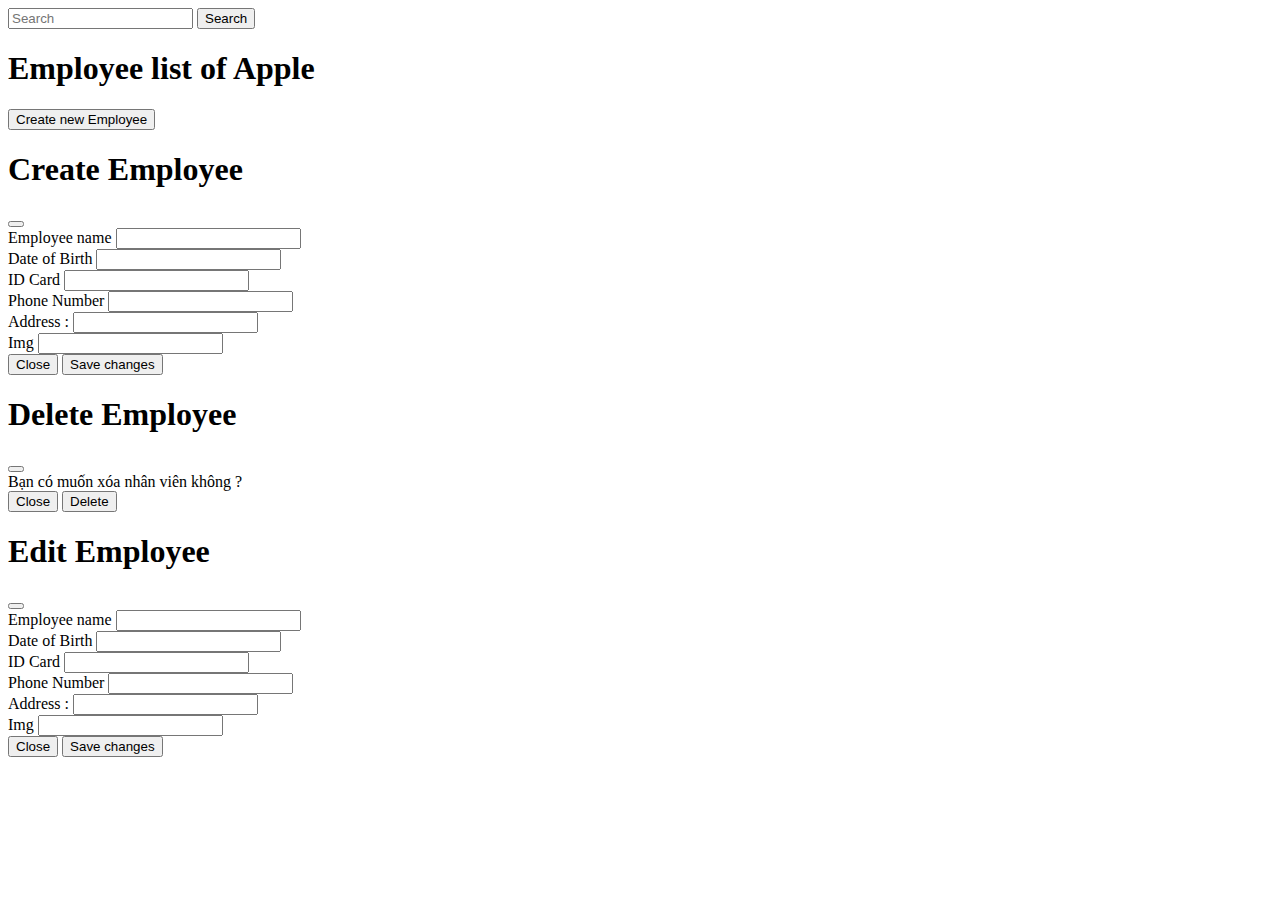
==== employee/employee.html @ ea6c2451 "update20_3" ====
<!DOCTYPE html>
<html lang="en">
<head>
    <meta charset="UTF-8">
    <title>Apple</title>
    <meta http-equiv="X-UA-Compatible" content="IE=edge">
    <meta name="viewport" content="width=device-width, initial-scale=1.0">
    <link href="https://cdn.jsdelivr.net/npm/bootstrap@5.0.2/dist/css/bootstrap.min.css" rel="stylesheet" integrity="sha384-EVSTQN3/azprG1Anm3QDgpJLIm9Nao0Yz1ztcQTwFspd3yD65VohhpuuCOmLASjC" crossorigin="anonymous">
    <script src="https://cdn.jsdelivr.net/npm/bootstrap@5.0.2/dist/js/bootstrap.bundle.min.js" integrity="sha384-MrcW6ZMFYlzcLA8Nl+NtUVF0sA7MsXsP1UyJoMp4YLEuNSfAP+JcXn/tWtIaxVXM" crossorigin="anonymous"></script>
    <link rel="stylesheet" href="https://cdnjs.cloudflare.com/ajax/libs/font-awesome/4.7.0/css/font-awesome.min.css">
    <style>
        .card {
            width: 350px;
        }
    </style>
</head>
<body>
    <form class="d-flex mt-5" role="search" onsubmit="loadEmployee(); return false;">
        <input class="form-control me-2" id="search" name="search" type="search" placeholder="Search" aria-label="Search">
        <button class="btn btn-outline-primary" type="submit">Search</button>
      </form>
    <h1>Employee list of Apple</h1>

    <!-- Button trigger modal create -->
    <button type="button" class="btn btn-primary" data-bs-toggle="modal" data-bs-target="#exampleModal">
        Create new Employee
    </button>
    <div id="listEmployee" class="d-flex"></div>

    <!-- Modal create-->
    <div class="modal fade" id="exampleModal" tabindex="-1" aria-labelledby="exampleModalLabel" aria-hidden="true">
        <div class="modal-dialog">
        <div class="modal-content">
            <div class="modal-header">
            <h1 class="modal-title fs-5" id="exampleModalLabel">Create Employee</h1>
            <button type="button" class="btn-close" data-bs-dismiss="modal" aria-label="Close"></button>
            </div>
        <!-- <form id="createNewEmployee"> -->
            <div class="modal-body">
                <div class="mb-3">
                    <label for="employeeName" class="form-label">Employee name</label>
                    <input type="text" class="form-control" id="employeeName" aria-describedby="employeeName">
                </div>
                <div class="mb-3">
                    <label for="dateofbirth" class="form-label">Date of Birth</label>
                    <input type="text" class="form-control" id="dateofbirth" aria-describedby="dateofbirth">
                </div>
                <div class="mb-3">
                    <label for="idcard" class="form-label">ID Card</label>
                    <input type="text" class="form-control" id="idcard" aria-describedby="idcard">
                </div>
                <div class="mb-3">
                    <label for="phone" class="form-label">Phone Number</label>
                    <input type="text" class="form-control" id="phone" aria-describedby="phone">
                </div>
                <div class="mb-3">
                    <label for="address" class="form-label">Address :</label>
                    <input type="text" class="form-control" id="address" aria-describedby="address">
                </div>
                <div class="mb-3">
                    <label for="img" class="form-label">Img</label>
                    <input type="text" class="form-control" id="img" aria-describedby="img">
                </div>
                <div id="listPositionCategory"></div>
            </div>
            <div class="modal-footer">
            <button type="button" class="btn btn-secondary" data-bs-dismiss="modal">Close</button>
            <button type="button" class="btn btn-primary" data-bs-dismiss="modal" onclick="addNew()">Save changes</button>
            </div>
        <!-- </form> -->
        </div>
        </div>
    </div>
    <!-- Modal delete-->
    <div class="modal fade" id="deleteModal" tabindex="-1" aria-labelledby="deleteModalLabel" aria-hidden="true">
        <div class="modal-dialog">
        <div class="modal-content">
            <div class="modal-header">
            <h1 class="modal-title fs-5" id="deleteModalLabel">Delete Employee</h1>
            <button type="button" class="btn-close" data-bs-dismiss="modal" aria-label="Close"></button>
            </div>
            <form id="deleteEmployeeForm">
                <div>
                    Bạn có muốn xóa nhân viên <span id="deleteEmployeeName"></span> không ?
                </div>
                <div class="modal-footer">
                <button type="button" class="btn btn-secondary" data-bs-dismiss="modal">Close</button>
                <button type="submit" class="btn btn-primary">Delete</button>
                </div>
            </form>
        </div>
        </div>
    </div>
</body>
<script src="/jquery-3.6.4.min.js"></script>
<script src="employee.js"></script>

 <!-- Modal Edit-->
 <div class="modal fade" id="exampleModa2" tabindex="-1" aria-labelledby="exampleModalLabel" aria-hidden="true">
    <div class="modal-dialog">
    <div class="modal-content">
        <div class="modal-header">
        <h1 class="modal-title fs-5" id="exampleModalLabel">Edit Employee</h1>
        <button type="button" class="btn-close" data-bs-dismiss="modal" aria-label="Close"></button>
        </div>
    <!-- <form id="createNewEmployee"> -->
        <div class="modal-body">
            <div class="mb-3">
                <label for="employeeName" class="form-label">Employee name</label>
                <input type="text" class="form-control" id="employeeName" aria-describedby="employeeName">
            </div>
            <div class="mb-3">
                <label for="dateofbirth" class="form-label">Date of Birth</label>
                <input type="text" class="form-control" id="dateofbirth" aria-describedby="dateofbirth">
            </div>
            <div class="mb-3">
                <label for="idcard" class="form-label">ID Card</label>
                <input type="text" class="form-control" id="idcard" aria-describedby="idcard">
            </div>
            <div class="mb-3">
                <label for="phone" class="form-label">Phone Number</label>
                <input type="text" class="form-control" id="phone" aria-describedby="phone">
            </div>
            <div class="mb-3">
                <label for="address" class="form-label">Address :</label>
                <input type="text" class="form-control" id="address" aria-describedby="address">
            </div>
            <div class="mb-3">
                <label for="img" class="form-label">Img</label>
                <input type="text" class="form-control" id="img" aria-describedby="img">
            </div>
            <div id="listPositionCategory"></div>
        </div>
        <div class="modal-footer">
        <button type="button" class="btn btn-secondary" data-bs-dismiss="modal">Close</button>
        <button type="button" class="btn btn-primary" data-bs-dismiss="modal" onclick="addNew()">Save changes</button>
        </div>
    <!-- </form> -->
    </div>
    </div>
</div>

</html>
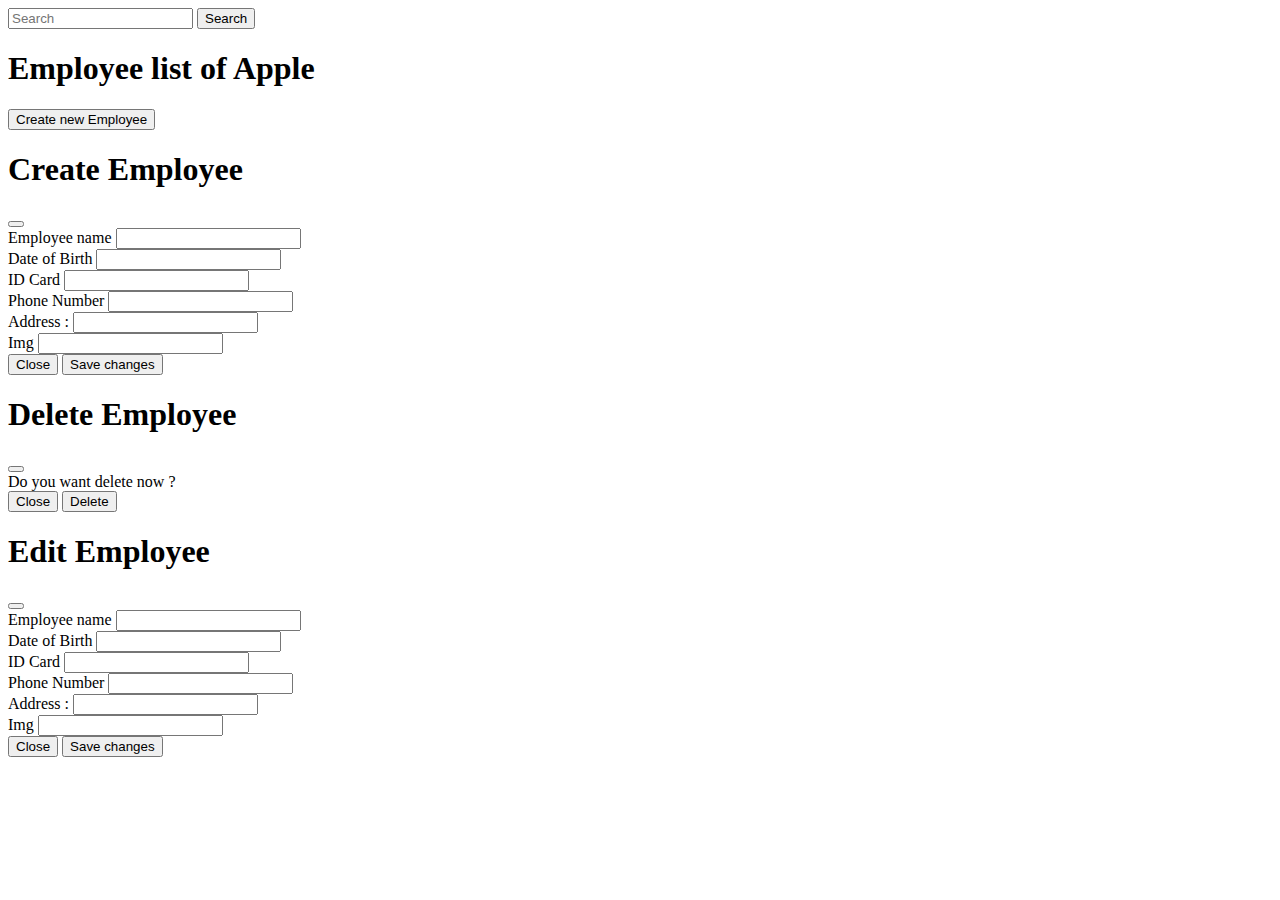
==== commit 9950fb05: "update_fix" ====
--- a/employee/employee.html
+++ b/employee/employee.html
@@ -46,8 +46,8 @@
                     <input type="text" class="form-control" id="dateofbirth" aria-describedby="dateofbirth">
                 </div>
                 <div class="mb-3">
-                    <label for="idcard" class="form-label">ID Card</label>
-                    <input type="text" class="form-control" id="idcard" aria-describedby="idcard">
+                    <label for="idCard" class="form-label">ID Card</label>
+                    <input type="text" class="form-control" id="idCard" aria-describedby="idCard">
                 </div>
                 <div class="mb-3">
                     <label for="phone" class="form-label">Phone Number</label>
@@ -81,7 +81,7 @@
             </div>
             <form id="deleteEmployeeForm">
                 <div>
-                    Bạn có muốn xóa nhân viên <span id="deleteEmployeeName"></span> không ?
+                     Do you want delete <span class="text-danger" id="deleteEmployeeName"></span> now ?
                 </div>
                 <div class="modal-footer">
                 <button type="button" class="btn btn-secondary" data-bs-dismiss="modal">Close</button>
@@ -96,7 +96,7 @@
 <script src="employee.js"></script>
 
  <!-- Modal Edit-->
- <div class="modal fade" id="exampleModa2" tabindex="-1" aria-labelledby="exampleModalLabel" aria-hidden="true">
+ <div class="modal fade" id="editModal" tabindex="-1" aria-labelledby="exampleModalLabel" aria-hidden="true">
     <div class="modal-dialog">
     <div class="modal-content">
         <div class="modal-header">
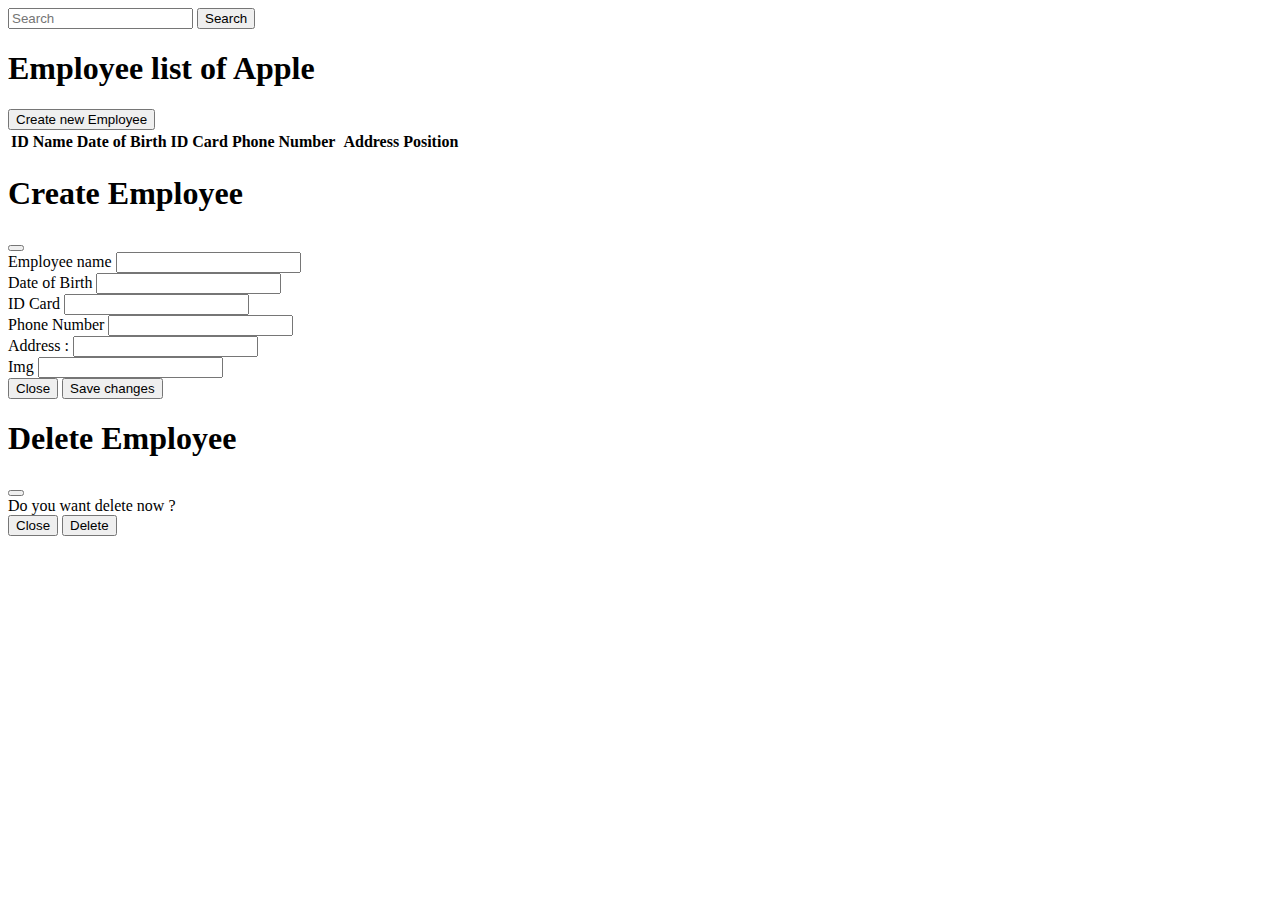
==== commit 8b2a7d95: "update_story2" ====
--- a/employee/employee.html
+++ b/employee/employee.html
@@ -25,8 +25,25 @@
     <button type="button" class="btn btn-primary" data-bs-toggle="modal" data-bs-target="#exampleModal">
         Create new Employee
     </button>
-    <div id="listEmployee" class="d-flex"></div>
-
+    <!-- <div id="listEmployee" class="d-flex"></div> -->
+    <table class="table">
+        <thead>
+          <tr>
+            <th>ID</th>
+            <th>Name</th>
+            <th>Date of Birth</th>
+            <th>ID Card</th>
+            <th>Phone Number<th>
+            <th>Address</th>
+            <th>Position<th>
+            <th></th>
+            <th></th>
+          </tr>
+        </thead>
+        <tbody id="listEmployee" class="text-center">
+        </tbody>
+    </table>
+    <div id="pagination"></div>
     <!-- Modal create-->
     <div class="modal fade" id="exampleModal" tabindex="-1" aria-labelledby="exampleModalLabel" aria-hidden="true">
         <div class="modal-dialog">
@@ -40,7 +57,7 @@
                 <div class="mb-3">
                     <label for="employeeName" class="form-label">Employee name</label>
                     <input type="text" class="form-control" id="employeeName" aria-describedby="employeeName">
-                </div>
+                </div>      
                 <div class="mb-3">
                     <label for="dateofbirth" class="form-label">Date of Birth</label>
                     <input type="text" class="form-control" id="dateofbirth" aria-describedby="dateofbirth">
@@ -71,6 +88,7 @@
         </div>
         </div>
     </div>
+    
     <!-- Modal delete-->
     <div class="modal fade" id="deleteModal" tabindex="-1" aria-labelledby="deleteModalLabel" aria-hidden="true">
         <div class="modal-dialog">
@@ -94,50 +112,4 @@
 </body>
 <script src="/jquery-3.6.4.min.js"></script>
 <script src="employee.js"></script>
-
- <!-- Modal Edit-->
- <div class="modal fade" id="editModal" tabindex="-1" aria-labelledby="exampleModalLabel" aria-hidden="true">
-    <div class="modal-dialog">
-    <div class="modal-content">
-        <div class="modal-header">
-        <h1 class="modal-title fs-5" id="exampleModalLabel">Edit Employee</h1>
-        <button type="button" class="btn-close" data-bs-dismiss="modal" aria-label="Close"></button>
-        </div>
-    <!-- <form id="createNewEmployee"> -->
-        <div class="modal-body">
-            <div class="mb-3">
-                <label for="employeeName" class="form-label">Employee name</label>
-                <input type="text" class="form-control" id="employeeName" aria-describedby="employeeName">
-            </div>
-            <div class="mb-3">
-                <label for="dateofbirth" class="form-label">Date of Birth</label>
-                <input type="text" class="form-control" id="dateofbirth" aria-describedby="dateofbirth">
-            </div>
-            <div class="mb-3">
-                <label for="idcard" class="form-label">ID Card</label>
-                <input type="text" class="form-control" id="idcard" aria-describedby="idcard">
-            </div>
-            <div class="mb-3">
-                <label for="phone" class="form-label">Phone Number</label>
-                <input type="text" class="form-control" id="phone" aria-describedby="phone">
-            </div>
-            <div class="mb-3">
-                <label for="address" class="form-label">Address :</label>
-                <input type="text" class="form-control" id="address" aria-describedby="address">
-            </div>
-            <div class="mb-3">
-                <label for="img" class="form-label">Img</label>
-                <input type="text" class="form-control" id="img" aria-describedby="img">
-            </div>
-            <div id="listPositionCategory"></div>
-        </div>
-        <div class="modal-footer">
-        <button type="button" class="btn btn-secondary" data-bs-dismiss="modal">Close</button>
-        <button type="button" class="btn btn-primary" data-bs-dismiss="modal" onclick="addNew()">Save changes</button>
-        </div>
-    <!-- </form> -->
-    </div>
-    </div>
-</div>
-
 </html>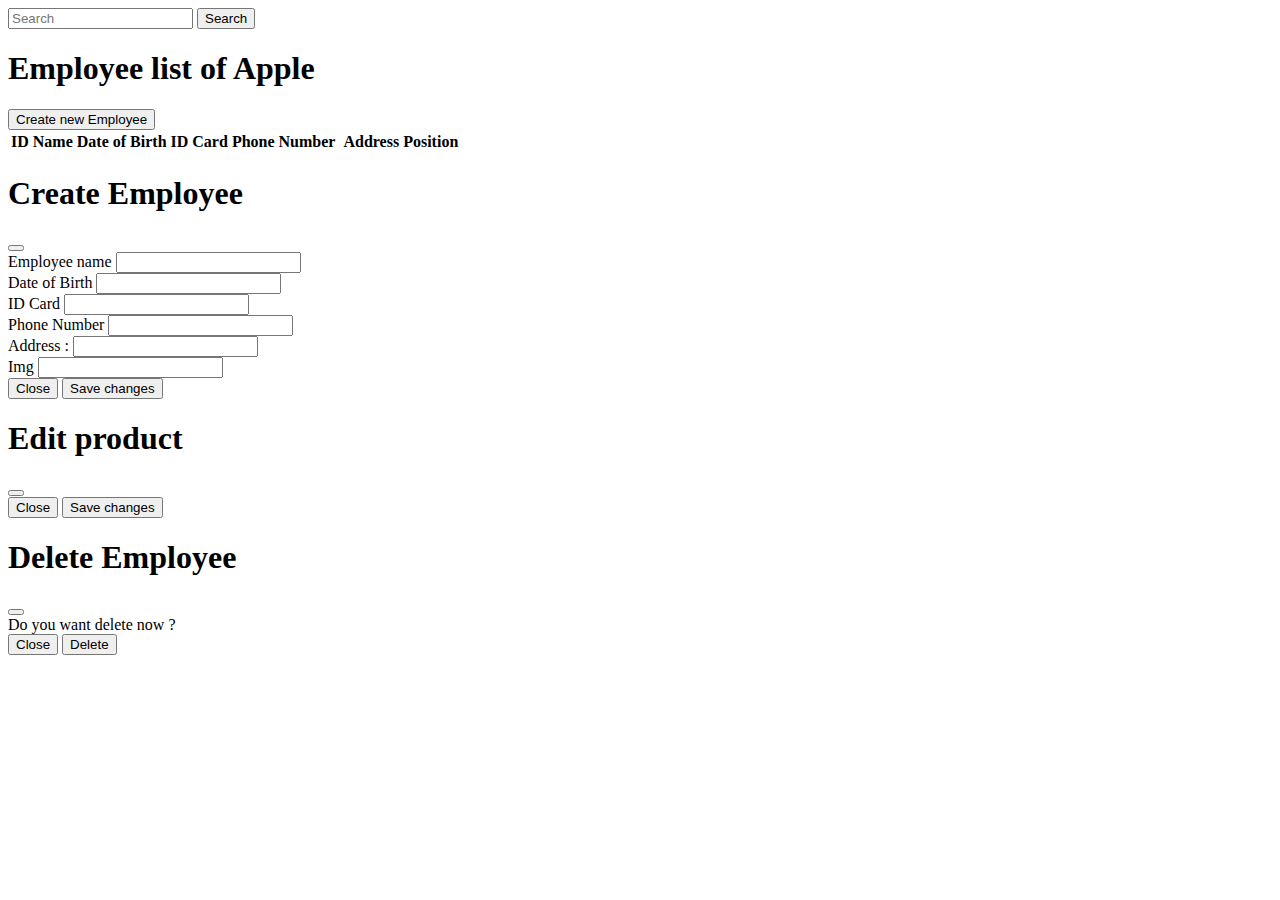
==== commit 5f27d31c: "up" ====
--- a/employee/employee.html
+++ b/employee/employee.html
@@ -67,8 +67,8 @@
                     <input type="text" class="form-control" id="idCard" aria-describedby="idCard">
                 </div>
                 <div class="mb-3">
-                    <label for="phone" class="form-label">Phone Number</label>
-                    <input type="text" class="form-control" id="phone" aria-describedby="phone">
+                    <label for="phoneNumber" class="form-label">Phone Number</label>
+                    <input type="text" class="form-control" id="phoneNumber" aria-describedby="phoneNumber">
                 </div>
                 <div class="mb-3">
                     <label for="address" class="form-label">Address :</label>
@@ -85,6 +85,26 @@
             <button type="button" class="btn btn-primary" data-bs-dismiss="modal" onclick="addNew()">Save changes</button>
             </div>
         <!-- </form> -->
+        </div>
+        </div>
+    </div>
+    <div class="modal fade" id="editModal" tabindex="-1" aria-labelledby="editModalLabel" aria-hidden="true">
+        <div class="modal-dialog">
+        <div class="modal-content">
+            <div class="modal-header">
+            <h1 class="modal-title fs-5" id="editModalLabel">Edit product</h1>
+            <button type="button" class="btn-close" data-bs-dismiss="modal" aria-label="Close"></button>
+            </div>
+        <form id="editProduct">
+            <div class="modal-body">
+                <div id="menuEdit"></div>
+                <div id="editListPosition"></div>
+            </div>
+            <div class="modal-footer">
+            <button type="button" class="btn btn-secondary" data-bs-dismiss="modal">Close</button>
+            <button type="submit" data-bs-dismiss="modal" class="btn btn-primary">Save changes</button>
+            </div>
+        </form>
         </div>
         </div>
     </div>
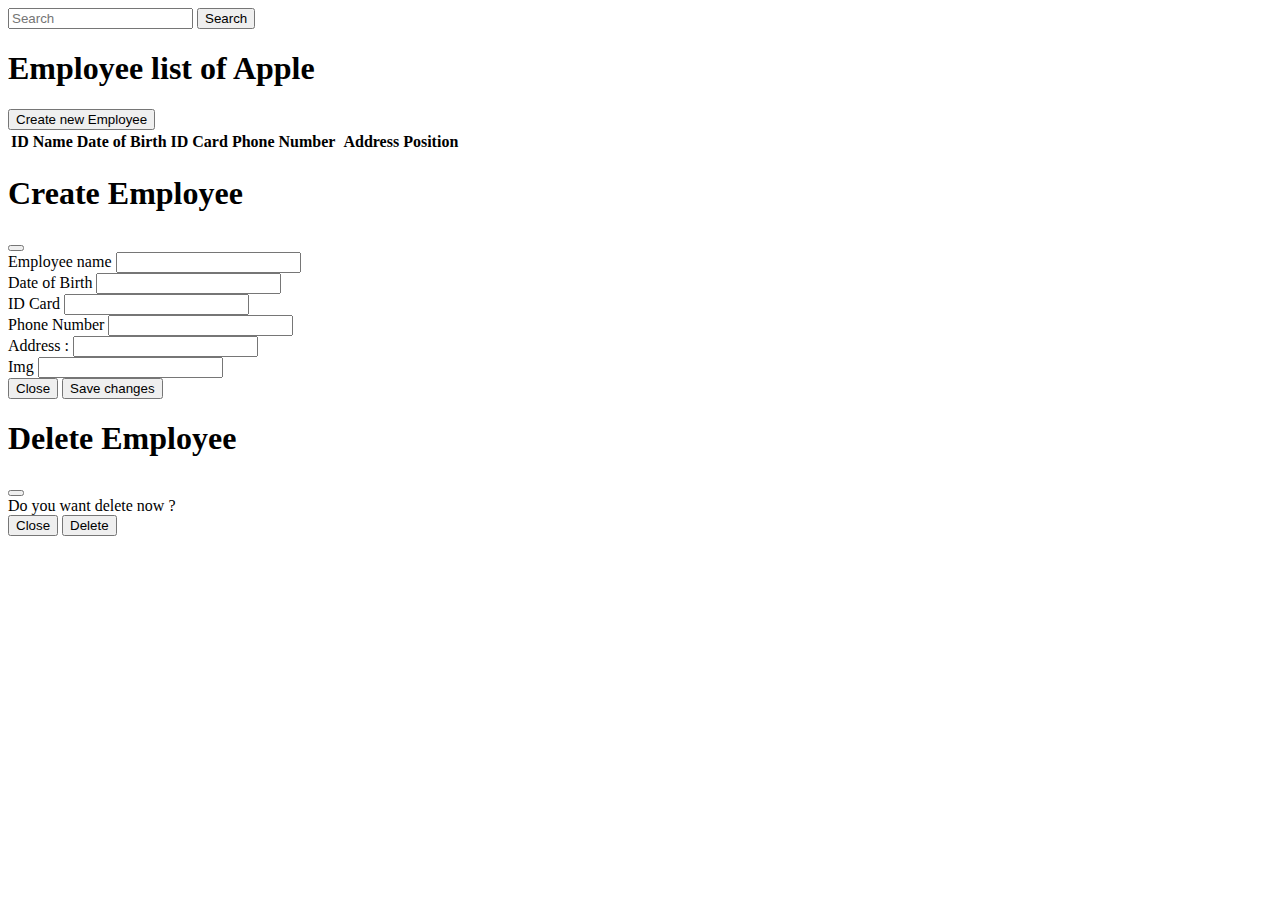
==== commit 7098ad32: "Merge pull request #16 from C1022G1-Module4-Org/develop" ====
--- a/employee/employee.html
+++ b/employee/employee.html
@@ -67,8 +67,8 @@
                     <input type="text" class="form-control" id="idCard" aria-describedby="idCard">
                 </div>
                 <div class="mb-3">
-                    <label for="phoneNumber" class="form-label">Phone Number</label>
-                    <input type="text" class="form-control" id="phoneNumber" aria-describedby="phoneNumber">
+                    <label for="phone" class="form-label">Phone Number</label>
+                    <input type="text" class="form-control" id="phone" aria-describedby="phone">
                 </div>
                 <div class="mb-3">
                     <label for="address" class="form-label">Address :</label>
@@ -85,26 +85,6 @@
             <button type="button" class="btn btn-primary" data-bs-dismiss="modal" onclick="addNew()">Save changes</button>
             </div>
         <!-- </form> -->
-        </div>
-        </div>
-    </div>
-    <div class="modal fade" id="editModal" tabindex="-1" aria-labelledby="editModalLabel" aria-hidden="true">
-        <div class="modal-dialog">
-        <div class="modal-content">
-            <div class="modal-header">
-            <h1 class="modal-title fs-5" id="editModalLabel">Edit product</h1>
-            <button type="button" class="btn-close" data-bs-dismiss="modal" aria-label="Close"></button>
-            </div>
-        <form id="editProduct">
-            <div class="modal-body">
-                <div id="menuEdit"></div>
-                <div id="editListPosition"></div>
-            </div>
-            <div class="modal-footer">
-            <button type="button" class="btn btn-secondary" data-bs-dismiss="modal">Close</button>
-            <button type="submit" data-bs-dismiss="modal" class="btn btn-primary">Save changes</button>
-            </div>
-        </form>
         </div>
         </div>
     </div>
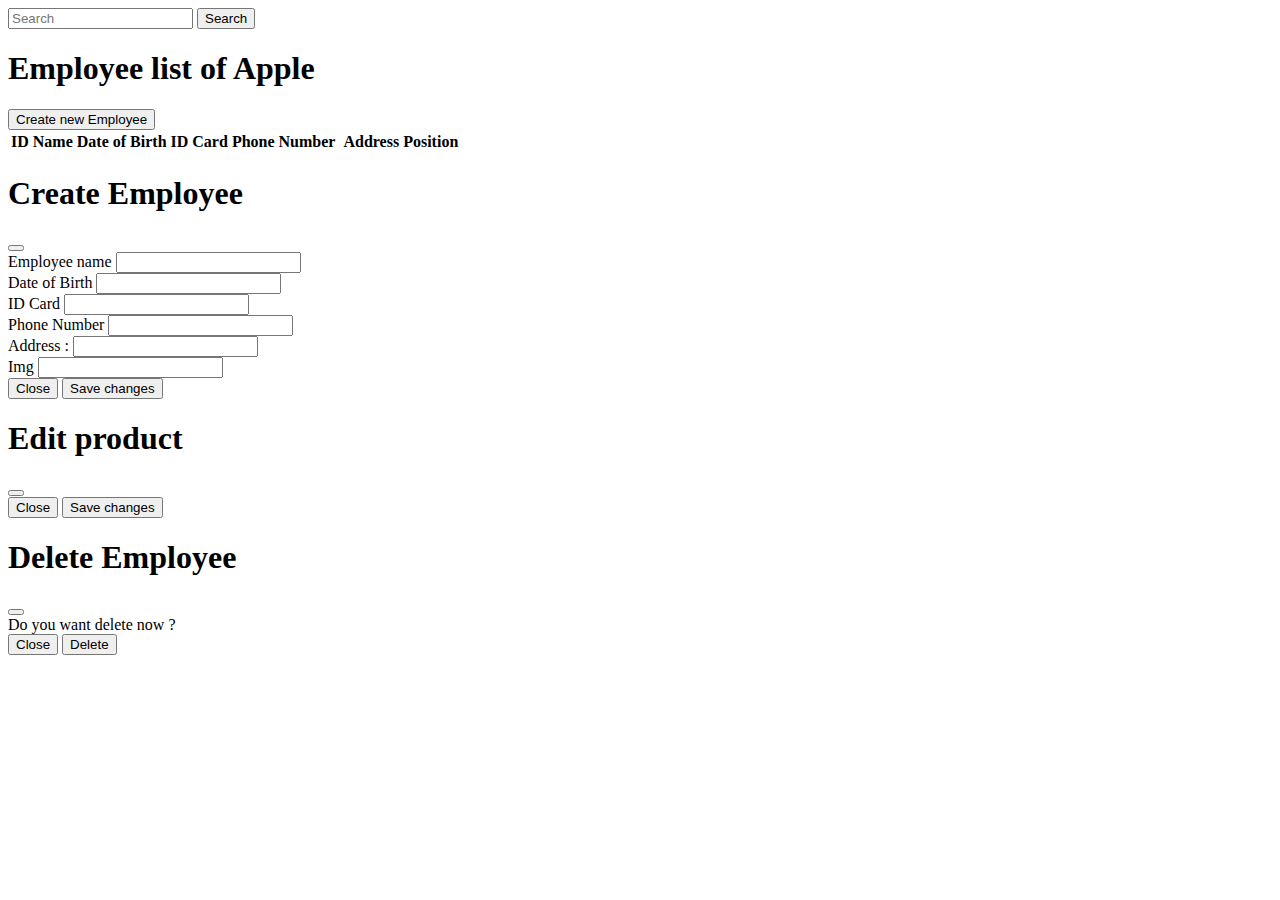
==== commit b1bae1a0: "Merge pull request #17 from C1022G1-Module4-Org/feature/employee" ====
--- a/employee/employee.html
+++ b/employee/employee.html
@@ -67,8 +67,8 @@
                     <input type="text" class="form-control" id="idCard" aria-describedby="idCard">
                 </div>
                 <div class="mb-3">
-                    <label for="phone" class="form-label">Phone Number</label>
-                    <input type="text" class="form-control" id="phone" aria-describedby="phone">
+                    <label for="phoneNumber" class="form-label">Phone Number</label>
+                    <input type="text" class="form-control" id="phoneNumber" aria-describedby="phoneNumber">
                 </div>
                 <div class="mb-3">
                     <label for="address" class="form-label">Address :</label>
@@ -85,6 +85,26 @@
             <button type="button" class="btn btn-primary" data-bs-dismiss="modal" onclick="addNew()">Save changes</button>
             </div>
         <!-- </form> -->
+        </div>
+        </div>
+    </div>
+    <div class="modal fade" id="editModal" tabindex="-1" aria-labelledby="editModalLabel" aria-hidden="true">
+        <div class="modal-dialog">
+        <div class="modal-content">
+            <div class="modal-header">
+            <h1 class="modal-title fs-5" id="editModalLabel">Edit product</h1>
+            <button type="button" class="btn-close" data-bs-dismiss="modal" aria-label="Close"></button>
+            </div>
+        <form id="editProduct">
+            <div class="modal-body">
+                <div id="menuEdit"></div>
+                <div id="editListPosition"></div>
+            </div>
+            <div class="modal-footer">
+            <button type="button" class="btn btn-secondary" data-bs-dismiss="modal">Close</button>
+            <button type="submit" data-bs-dismiss="modal" class="btn btn-primary">Save changes</button>
+            </div>
+        </form>
         </div>
         </div>
     </div>
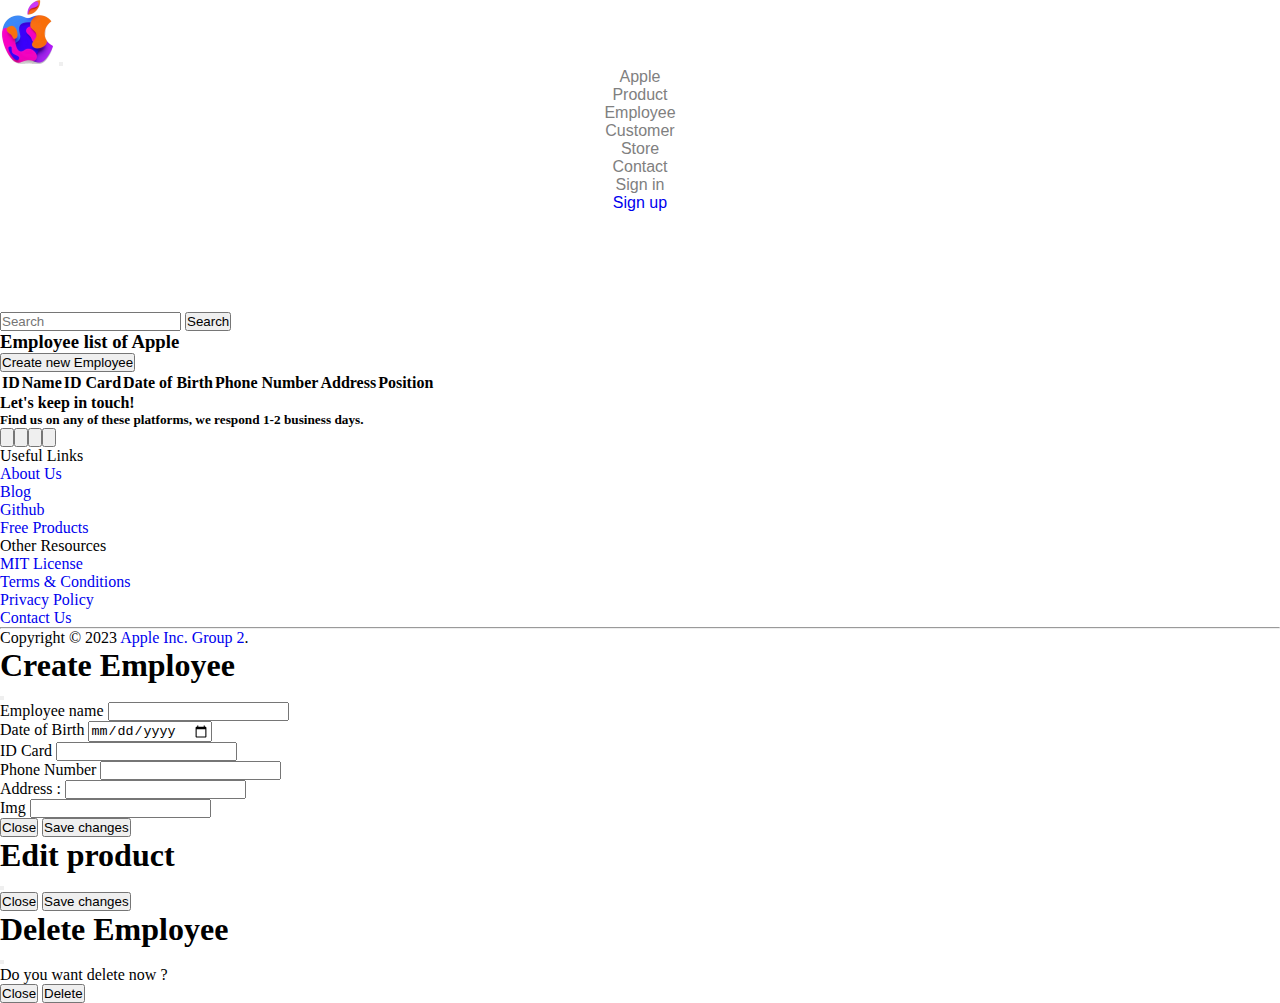
==== commit 91a10d7d: "update employee" ====
--- a/employee/employee.html
+++ b/employee/employee.html
@@ -1,25 +1,68 @@
 <!DOCTYPE html>
 <html lang="en">
 <head>
-    <meta charset="UTF-8">
-    <title>Apple</title>
-    <meta http-equiv="X-UA-Compatible" content="IE=edge">
-    <meta name="viewport" content="width=device-width, initial-scale=1.0">
-    <link href="https://cdn.jsdelivr.net/npm/bootstrap@5.0.2/dist/css/bootstrap.min.css" rel="stylesheet" integrity="sha384-EVSTQN3/azprG1Anm3QDgpJLIm9Nao0Yz1ztcQTwFspd3yD65VohhpuuCOmLASjC" crossorigin="anonymous">
-    <script src="https://cdn.jsdelivr.net/npm/bootstrap@5.0.2/dist/js/bootstrap.bundle.min.js" integrity="sha384-MrcW6ZMFYlzcLA8Nl+NtUVF0sA7MsXsP1UyJoMp4YLEuNSfAP+JcXn/tWtIaxVXM" crossorigin="anonymous"></script>
-    <link rel="stylesheet" href="https://cdnjs.cloudflare.com/ajax/libs/font-awesome/4.7.0/css/font-awesome.min.css">
-    <style>
-        .card {
-            width: 350px;
-        }
-    </style>
+    <head>
+        <meta charset="UTF-8">
+        <meta http-equiv="X-UA-Compatible" content="IE=edge">
+        <meta name="viewport" content="width=device-width, initial-scale=1.0">
+        <link href="https://cdn.jsdelivr.net/npm/bootstrap@5.0.2/dist/css/bootstrap.min.css" rel="stylesheet" integrity="sha384-EVSTQN3/azprG1Anm3QDgpJLIm9Nao0Yz1ztcQTwFspd3yD65VohhpuuCOmLASjC" crossorigin="anonymous">
+        <script src="https://cdn.jsdelivr.net/npm/bootstrap@5.0.2/dist/js/bootstrap.bundle.min.js" integrity="sha384-MrcW6ZMFYlzcLA8Nl+NtUVF0sA7MsXsP1UyJoMp4YLEuNSfAP+JcXn/tWtIaxVXM" crossorigin="anonymous"></script>
+        <link rel="stylesheet" href="https://cdnjs.cloudflare.com/ajax/libs/font-awesome/4.7.0/css/font-awesome.min.css">
+        <link rel="stylesheet" href="https://demos.creative-tim.com/notus-js/assets/styles/tailwind.css">
+        <link rel="stylesheet" href="https://demos.creative-tim.com/notus-js/assets/vendor/@fortawesome/fontawesome-free/css/all.min.css">
+    
+        <link rel="stylesheet" href="/layout/assets/css/style.css">
+        <title>Product</title>
 </head>
 <body>
-    <form class="d-flex mt-5" role="search" onsubmit="loadEmployee(); return false;">
+     <!-- Top menu -->
+     <nav class="navbar navbar-expand-lg navbar-inverse navbar-fixed-top px-1 py-0 fixed-top bg-blueGray-200">
+        <div class="container-fluid">
+          <a class="navbar-brand" href="#">
+            <img src="/layout/assets/img/logo@2x.png" alt="">
+          </a>
+          <button class="navbar-toggler" type="button" data-bs-toggle="collapse" data-bs-target="#navbarSupportedContent" aria-controls="navbarSupportedContent" aria-expanded="false" aria-label="Toggle navigation">
+            <span class="navbar-toggler-icon"></span>
+          </button>
+          <div class="collapse navbar-collapse" id="navbarSupportedContent">
+            <ul class="navbar-nav me-auto mb-2 mb-lg-0">
+              <li class="nav-item mx-1" style="width: 90px;">
+                <a class="nav-link active text-center" aria-current="page" href="#">Apple</a>
+              </li>
+              <li class="nav-item mx-1" style="width: 90px;">
+                <a class="nav-link text-center" href="#">Product</a>
+              </li>
+              <li class="nav-item mx-1" style="width: 90px;">
+                <a class="nav-link text-center" href="#">Employee</a>
+              </li>
+              <li class="nav-item mx-1" style="width: 90px;">
+                <a class="nav-link text-center" href="#">Customer</a>
+              </li>
+              <li class="nav-item mx-1" style="width: 90px;">
+                <a class="nav-link text-center" href="#">Store</a>
+              </li>
+              <li class="nav-item mx-1" style="width: 90px;">
+                <a class="nav-link text-center" href="#">Contact</a>
+              </li>
+            </ul>
+            <form class="d-flex" role="search">
+                <div class="nav-item mx-2">
+                    <a class="nav-link fw-bold" href="#" style="color: grey;">Sign in</a>
+                </div>
+                <div class="nav-item bg-primary rounded-pill mx-2">
+                    <a class="nav-link text-white" href="#">Sign up</a>
+                </div>
+            </form>
+          </div>
+        </div>
+      </nav>
+    
+    <form style="padding-top: 100px;" class="d-flex mt-5" role="search" onsubmit="loadEmployee(); return false;">
         <input class="form-control me-2" id="search" name="search" type="search" placeholder="Search" aria-label="Search">
         <button class="btn btn-outline-primary" type="submit">Search</button>
-      </form>
-    <h1>Employee list of Apple</h1>
+    </form>
+    <h3 class="text-center text-3xl">Employee list of Apple</h3>
+
 
     <!-- Button trigger modal create -->
     <button type="button" class="btn btn-primary" data-bs-toggle="modal" data-bs-target="#exampleModal">
@@ -31,19 +74,90 @@
           <tr>
             <th>ID</th>
             <th>Name</th>
+            <th>ID Card</th>
             <th>Date of Birth</th>
-            <th>ID Card</th>
-            <th>Phone Number<th>
+                  <th>Phone Number</th>
             <th>Address</th>
             <th>Position<th>
             <th></th>
             <th></th>
           </tr>
         </thead>
-        <tbody id="listEmployee" class="text-center">
+        <tbody id="listEmployee" class="align-center">
         </tbody>
     </table>
-    <div id="pagination"></div>
+    <div id="paging"></div>
+
+ <!-- footer -->
+    <footer class="relative bg-blueGray-200 pt-8 pb-6">
+      <div class="container mx-auto px-4">
+        <div class="flex flex-wrap text-left lg:text-left">
+          <div class="w-full lg:w-6/12 px-4">
+            <h4 class="text-3xl fonat-semibold text-blueGray-700">Let's keep in touch!</h4>
+            <h5 class="text-lg mt-0 mb-2 text-blueGray-600">
+              Find us on any of these platforms, we respond 1-2 business days.
+            </h5>
+            <div class="mt-6 lg:mb-0 mb-6">
+              <button class="bg-white text-lightBlue-400 shadow-lg font-normal h-10 w-10 items-center justify-center align-center rounded-full outline-none focus:outline-none mr-2" type="button">
+                <i class="fab fa-twitter"></i></button><button class="bg-white text-lightBlue-600 shadow-lg font-normal h-10 w-10 items-center justify-center align-center rounded-full outline-none focus:outline-none mr-2" type="button">
+                <i class="fab fa-facebook-square"></i></button><button class="bg-white text-pink-400 shadow-lg font-normal h-10 w-10 items-center justify-center align-center rounded-full outline-none focus:outline-none mr-2" type="button">
+                <i class="fab fa-dribbble"></i></button><button class="bg-white text-blueGray-800 shadow-lg font-normal h-10 w-10 items-center justify-center align-center rounded-full outline-none focus:outline-none mr-2" type="button">
+                <i class="fab fa-github"></i>
+              </button>
+            </div>
+          </div>
+          <div class="w-full lg:w-6/12 px-4 mb-2">
+            <div class="flex flex-wrap items-top mb-6">
+              <div class="w-full lg:w-4/12 px-4 ml-auto">
+                <span class="block uppercase text-blueGray-500 text-sm font-semibold mb-2">Useful Links</span>
+                <ul class="list-unstyled">
+                  <li>
+                    <a class="text-blueGray-600 hover:text-blueGray-800 font-semibold block pb-2 text-sm" href="https://www.creative-tim.com/presentation?ref=njs-profile">About Us</a>
+                  </li>
+                  <li>
+                    <a class="text-blueGray-600 hover:text-blueGray-800 font-semibold block pb-2 text-sm" href="https://blog.creative-tim.com?ref=njs-profile">Blog</a>
+                  </li>
+                  <li>
+                    <a class="text-blueGray-600 hover:text-blueGray-800 font-semibold block pb-2 text-sm" href="https://www.github.com/creativetimofficial?ref=njs-profile">Github</a>
+                  </li>
+                  <li>
+                    <a class="text-blueGray-600 hover:text-blueGray-800 font-semibold block pb-2 text-sm" href="https://www.creative-tim.com/bootstrap-themes/free?ref=njs-profile">Free Products</a>
+                  </li>
+                </ul>
+              </div>
+              <div class="w-full lg:w-4/12 px-4">
+                <span class="block uppercase text-blueGray-500 text-sm font-semibold mb-2">Other Resources</span>
+                <ul class="list-unstyled">
+                  <li>
+                    <a class="text-blueGray-600 hover:text-blueGray-800 font-semibold block pb-2 text-sm" href="https://github.com/creativetimofficial/notus-js/blob/main/LICENSE.md?ref=njs-profile">MIT License</a>
+                  </li>
+                  <li>
+                    <a class="text-blueGray-600 hover:text-blueGray-800 font-semibold block pb-2 text-sm" href="https://creative-tim.com/terms?ref=njs-profile">Terms &amp; Conditions</a>
+                  </li>
+                  <li>
+                    <a class="text-blueGray-600 hover:text-blueGray-800 font-semibold block pb-2 text-sm" href="https://creative-tim.com/privacy?ref=njs-profile">Privacy Policy</a>
+                  </li>
+                  <li>
+                    <a class="text-blueGray-600 hover:text-blueGray-800 font-semibold block pb-2 text-sm" href="https://creative-tim.com/contact-us?ref=njs-profile">Contact Us</a>
+                  </li>
+                </ul>
+              </div>
+            </div>
+          </div>
+        </div>
+        <hr class="my-6 border-blueGray-300">
+        <div class="flex flex-wrap items-center md:justify-between justify-center">
+          <div class="w-full md:w-4/12 px-4 mx-auto text-center">
+            <div class="text-sm text-blueGray-500 font-semibold py-1">
+              Copyright © <span id="get-current-year">2023</span><a href="https://www.creative-tim.com/product/notus-js" class="text-blueGray-500 hover:text-gray-800" target="_blank">  Apple Inc.
+              <a href="https://www.creative-tim.com?ref=njs-profile" class="text-blueGray-500 hover:text-blueGray-800">Group 2</a>.
+            </div>
+          </div>
+        </div>
+      </div>
+    </footer>
+
+
     <!-- Modal create-->
     <div class="modal fade" id="exampleModal" tabindex="-1" aria-labelledby="exampleModalLabel" aria-hidden="true">
         <div class="modal-dialog">
@@ -57,32 +171,38 @@
                 <div class="mb-3">
                     <label for="employeeName" class="form-label">Employee name</label>
                     <input type="text" class="form-control" id="employeeName" aria-describedby="employeeName">
+                    <span class="error-message text-danger" id="name-error"></span>
                 </div>      
                 <div class="mb-3">
                     <label for="dateofbirth" class="form-label">Date of Birth</label>
-                    <input type="text" class="form-control" id="dateofbirth" aria-describedby="dateofbirth">
+                    <input type="date" class="form-control" id="dateofbirth" aria-describedby="dateofbirth">
+                    <span class="error-message text-danger" id="dateOfBirth-error"></span>
                 </div>
                 <div class="mb-3">
                     <label for="idCard" class="form-label">ID Card</label>
                     <input type="text" class="form-control" id="idCard" aria-describedby="idCard">
+                    <span class="error-message text-danger" id="idCard-error"></span>
                 </div>
                 <div class="mb-3">
                     <label for="phoneNumber" class="form-label">Phone Number</label>
                     <input type="text" class="form-control" id="phoneNumber" aria-describedby="phoneNumber">
+                    <span class="error-message text-danger" id="phoneNumber-error"></span>
                 </div>
                 <div class="mb-3">
                     <label for="address" class="form-label">Address :</label>
                     <input type="text" class="form-control" id="address" aria-describedby="address">
+                    <span class="error-message text-danger" id="address-error"></span>
                 </div>
                 <div class="mb-3">
                     <label for="img" class="form-label">Img</label>
                     <input type="text" class="form-control" id="img" aria-describedby="img">
+                    <span class="error-message text-danger" id="imgUrl-error"></span>
                 </div>
                 <div id="listPositionCategory"></div>
             </div>
             <div class="modal-footer">
             <button type="button" class="btn btn-secondary" data-bs-dismiss="modal">Close</button>
-            <button type="button" class="btn btn-primary" data-bs-dismiss="modal" onclick="addNew()">Save changes</button>
+            <button type="button" class="btn btn-primary" data-bs="modal" onclick="addNew()">Save changes</button>
             </div>
         <!-- </form> -->
         </div>
@@ -90,7 +210,7 @@
     </div>
     <div class="modal fade" id="editModal" tabindex="-1" aria-labelledby="editModalLabel" aria-hidden="true">
         <div class="modal-dialog">
-        <div class="modal-content">
+        <div class="modal-content" id="indexFind">
             <div class="modal-header">
             <h1 class="modal-title fs-5" id="editModalLabel">Edit product</h1>
             <button type="button" class="btn-close" data-bs-dismiss="modal" aria-label="Close"></button>
@@ -102,7 +222,7 @@
             </div>
             <div class="modal-footer">
             <button type="button" class="btn btn-secondary" data-bs-dismiss="modal">Close</button>
-            <button type="submit" data-bs-dismiss="modal" class="btn btn-primary">Save changes</button>
+            <button type="button" data-bs="modal"  onclick="openEdit()" class="btn btn-primary">Save changes</button>
             </div>
         </form>
         </div>
@@ -130,6 +250,6 @@
         </div>
     </div>
 </body>
-<script src="/jquery-3.6.4.min.js"></script>
+<script src="jquery-3.6.4.min.js"></script>
 <script src="employee.js"></script>
 </html>--- a/layout/assets/css/style.css
+++ b/layout/assets/css/style.css
@@ -0,0 +1,352 @@
+* {
+	padding: 0;
+	margin : 0;
+}
+
+/* product */
+.card {
+	width: 300px;
+}
+.nav-item:hover{
+	border-radius: 10px;
+	box-shadow: 0 8px 16px 0 rgba(0,0,0,0.2);
+	height: 65px;
+}
+.nav-item{
+	display: flex;
+	margin: auto;
+	align-items: center;
+	justify-content: center;
+}
+.navbar {
+	font-family: Arial, sans-serif;
+}
+.navbar-nav li.nav-item:hover {
+	background-color: #cdd9ec;
+}
+.navbar-nav li.nav-item a.nav-link {
+	color: grey;
+}
+.navbar-nav li.nav-item a.nav-link:hover {
+	color: black;
+	cursor: pointer;
+}
+.hideFilter{
+	color: black;
+	border-right:1px solid rgb(198, 197, 197) ;
+}
+.hideFilter:hover{
+	color:white;
+	background-color: #f0715f;
+	border: none;
+	cursor: pointer;
+}
+/* The newSale */
+.newSale {
+  display: block;
+  position: relative;
+  padding-left: 35px;
+  margin-bottom: 12px;
+  cursor: pointer;
+  font-size: 15px;
+  -webkit-user-select: none;
+  -moz-user-select: none;
+  -ms-user-select: none;
+  user-select: none;
+}
+
+/* Hide the browser's default checkbox */
+.newSale input {
+  position: absolute;
+  opacity: 0;
+  cursor: pointer;
+  height: 0;
+  width: 0;
+}
+
+/* Create a custom checkbox */
+.checkmark {
+  position: absolute;
+  top: 0;
+  left: 0;
+  height: 25px;
+  width: 25px;
+  background-color: #eee;
+}
+
+/* On mouse-over, add a grey background color */
+.newSale:hover input ~ .checkmark {
+  background-color: #ccc;
+}
+
+/* When the checkbox is checked, add a blue background */
+.newSale input:checked ~ .checkmark {
+  background-color: #2196F3;
+}
+
+/* Create the checkmark/indicator (hidden when not checked) */
+.checkmark:after {
+  content: "";
+  position: absolute;
+  display: none;
+}
+
+/* Show the checkmark when checked */
+.newSale input:checked ~ .checkmark:after {
+  display: block;
+}
+
+/* Style the checkmark/indicator */
+.newSale .checkmark:after {
+  left: 9px;
+  top: 5px;
+  width: 5px;
+  height: 10px;
+  border: solid white;
+  border-width: 0 3px 3px 0;
+  -webkit-transform: rotate(45deg);
+  -ms-transform: rotate(45deg);
+  transform: rotate(45deg);
+}
+.category{
+  background-color: white;
+  /* border: 1px solid black; */
+  border-radius: 20px;
+  height: 80%;
+}
+.content-wrapper{
+  background-image: url("https://www.apple.com/v/iphone/home/bn/images/overview/retail/why_apple__ezn1ktvka6oi_large.jpg");
+  background-repeat: no-repeat;
+  background-size: cover;
+  height: 560px;
+}
+.card-voucher{
+
+	background-color: #fff;
+	border:none;
+	border-radius: 10px;
+	width: 190px;
+	box-shadow: 0 4px 8px 0 rgba(0, 0, 0, 0.2), 0 6px 20px 0 rgba(0, 0, 0, 0.19);
+
+}
+.voutchers{
+	background-color: #fff;
+	border:none;
+	border-radius: 10px;
+	width: 190px;
+	box-shadow: 0 4px 8px 0 rgba(0, 0, 0, 0.2), 0 6px 20px 0 rgba(0, 0, 0, 0.19);
+	overflow: hidden;
+
+}
+.voutcher-divider{
+
+	display: flex;
+
+}
+.voutcher-left{
+	width: 60%
+}
+.voutcher-name{
+	color: grey;
+	font-size: 9px;
+	font-weight: 500;
+}
+.voutcher-code{
+	color: red;
+	font-size: 11px;
+	font-weight: bold;
+}
+.voutcher-right{
+	width: 40%;	 
+	background-color: purple;
+	color: #fff;
+}
+
+.discount-percent{
+	font-size: 12px;
+	font-weight: bold;
+	position: relative;
+	top: 5px;
+}
+.off{
+	font-size: 14px;
+	position: relative;
+	bottom: 5px;
+}
+
+
+/* home */
+
+section#content {
+	min-height: 70px;
+	/* padding-top: 40px; */
+	text-align: left;
+	background: #f5f5f5;
+}
+
+.section-sort {
+  padding: 0 20px
+}
+
+
+a:link{
+	
+	text-decoration:none;
+}
+
+.section-sort li {
+  float: left;
+  padding: 15px 5px
+} 
+
+.section-sort .title-sort {
+  margin: 12px -30px 0 0;
+  line-height: 34px;
+  float: left
+}
+
+.section-sort .sort-bar {
+  float: left
+}
+
+.section-sort .sort-bar .sort-by-container {
+  position: relative;
+  display: block
+}
+
+.section-sort .sort-bar .sort-by-container>span {
+  background: #f5f5f5;
+  height: 34px;
+  padding: 0 45px 0 15px;
+  line-height: 34px;
+  display: block;
+  color: #9e9e9e
+}
+
+.section-sort .sort-bar .sort-by-container>span:after {
+  position: absolute;
+  right: 0;
+  top: 0;
+  bottom: 0;
+  /* height: 100%; */
+  width: 30px;
+  background: #d9d9d9;
+  content: ""
+}
+
+.section-sort .sort-bar .sort-by-container:before,
+.section-sort .sort-bar .sort-by-container:after {
+  content: "";
+  position: absolute;
+  z-index: 1;
+  display: block;
+  top: 50%;
+  right: 12px;
+  border-left: 3px solid transparent;
+  border-right: 3px solid transparent
+}
+
+.section-sort .sort-bar .sort-by-container:before {
+  margin-top: -6px;
+  border-bottom: 5px solid #fff
+}
+
+.section-sort .sort-bar .sort-by-container:after {
+  margin-top: 2px;
+  border-top: 5px solid #fff
+}
+
+.section-sort .sort-bar li.active .sort-by-container>span:after {
+	  background: #f0715f;
+}
+
+.section-sort .tiles-swap {
+  float: right;
+  font-size: 33px
+}
+
+.section-sort .tiles-swap li>a>i {
+  display: block;
+  width: 34px;
+  line-height: 34px;
+  height: 34px;
+  background: #f5f5f5;
+  color: #d9d9d9;
+  text-align: center
+}
+
+.section-sort .tiles-swap li:hover>a>i,
+.section-sort .tiles-swap li.active>a>i {
+  background: #f0715f;
+  color: #fff
+}
+
+.section-sort .tiles-swap li.swap-list>a>i {
+  font-size: 30px
+}
+ul {
+	list-style: none;
+	margin: 0;
+}
+
+.fa {
+	color: #fff ;
+	text-shadow: 1px 1px 1px #ccc;
+	font-size: 0.6em !important;
+}
+
+.span{
+  color: red;
+}
+
+.section-header h3 {
+  font-size: 36px;
+  color: #283d50;
+  text-align: center;
+  font-weight: 500;
+  position: relative;
+}
+
+.section-header p {
+  text-align: center;
+  margin: auto;
+  font-size: 15px;
+  padding-bottom: 60px;
+  color: #556877;
+  width: 50%;
+}
+
+#clients {
+  padding: 60px 0;
+  
+}
+#clients .clients-wrap {
+  border-top: 1px solid #d6eaff;
+  border-left: 1px solid #d6eaff;
+  margin-bottom: 30px;
+}
+
+#clients .client-logo {
+  padding: 64px;
+  display: -webkit-box;
+  display: -webkit-flex;
+  display: -ms-flexbox;
+  display: flex;
+  -webkit-box-pack: center;
+  -webkit-justify-content: center;
+  -ms-flex-pack: center;
+  justify-content: center;
+  -webkit-box-align: center;
+  -webkit-align-items: center;
+  -ms-flex-align: center;
+  align-items: center;
+  border-right: 1px solid #d6eaff;
+  border-bottom: 1px solid #d6eaff;
+  overflow: hidden;
+  background: #fff;
+  height: 160px;
+}
+
+#clients img {
+  transition: all 0.4s ease-in-out;
+}